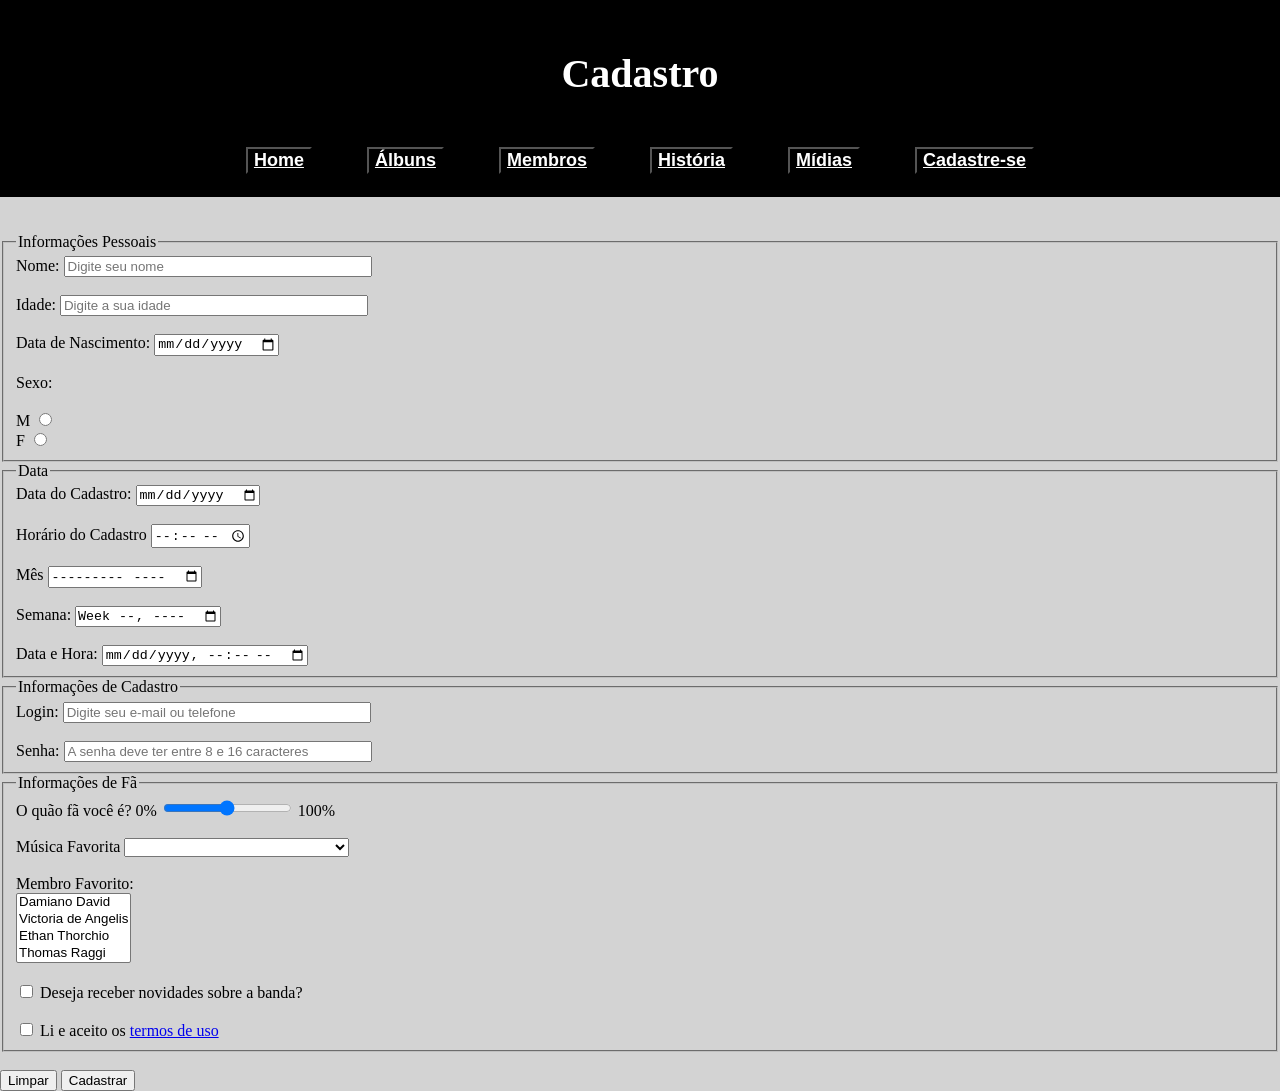
==== site/cadastro.html @ 3cb3226a "Add files via upload" ====
<!DOCTYPE html>
<html lang="en">
<head>
    <meta charset="UTF-8">
    <meta name="viewport" content="width=device-width, initial-scale=1.0">
    <title>Cadastro | Maneskin </title>
    <link rel="stylesheet" href="estilizacao.css">
    <link rel="icon" href="./Imagens/logo.png">
</head>
<body class="body">
    <header id="header">
        <br>
		<h1>Cadastro</h1>
		<br>
		<header align='center'>
			<div style='font-size: 20px; word-spacing: 50px' align='center'>
				<button> <a href='home.html' class="headerButtons"><b>Home</b></a> </button>
				<button> <a href='albuns.html' class="headerButtons"><b>Álbuns</b></a> </button>
				<button> <a href='membros.html' class="headerButtons"><b>Membros</b></a> </button>
				<button> <a href='historia.html' class="headerButtons"><b>História</b></a> </button>
				<button> <a href='midias.html' class="headerButtons"><b>Mídias</b></a> </button>
                <button> <a href='cadastro.html' class="headerButtons" ><b>Cadastre-se</b></a> </button>
                <br><br>
			</div>
		</header>
	</header>
    <br><br>
    <fieldset>
    <legend>Informações Pessoais</legend>
    <form>
        <label for="name">Nome:</label>
        <input type="text"; id="name"; name="name"; placeholder="Digite seu nome" required class="input">
        <br><br>
        <label for="age">Idade:</label>
        <input type="number"; id="age"; name="age"; placeholder="Digite a sua idade" min="0" max="122" class="input">
        <br><br>
        <label for="birth">Data de Nascimento: </label>
        <input type="date" id="birth" name="birth" required>
        <br><br>
        <label for="gender">Sexo:</label>
        <br><br>
        M <input type="radio" id="gender" name="gender" value="M" required> 
        <br>
        F <input type="radio" id="gender" name="gender" value="F" required> 
    </fieldset>
    <fieldset>
        <legend> Data </legend>
            <label for="date">Data do Cadastro:</label>
            <input type="date" id="date" name="date">
            <br><br>
            <label for="time">Horário do Cadastro</label>
            <input type="time" id="time" name="time">
            <br><br>
            <label for="month">Mês</label>
            <input type="month" id="month" name="month">
            <br><br>
            <label for="week">Semana:</label>
            <input type="week" id="week" name="week">
            <br><br>
            <label for="datespecific">Data e Hora: </label>
            <input type="datetime-local" id="datespecific" name="datespecific" required>
    </fieldset>
    <fieldset>
        <legend>Informações de Cadastro</legend>
        <label for="login">Login: </label>
        <input type="login" id="login" name="login" placeholder="Digite seu e-mail ou telefone" class="input">
        <br><br>
        <label for="pass">Senha:</label>
        <input type="password" id="pass" name="pass" placeholder="A senha deve ter entre 8 e 16 caracteres" minlength="8" maxlength="16" class="input">
    </fieldset>
    <fieldset>
        <legend>Informações de Fã</legend>
        <label for="fan">O quão fã você é? </label>
        0% <input type="range" id="fan" name="fan"> 100%
        <br><br>
        <label for="musica">Música Favorita</label>
        <select id="musica" name="musica">
            <option></option>
            <optgroup label="Chosen">
                <option>Beggin</option>
                <option> Chosen </option>
                <option> Let's Get it Started </option>
                <option>Recovery</option>
                <option>Somebody Told Me</option>
                <option>Vengo dalla Luna</option>
                <option>You Need Me, I Don't Need You</option>
            </optgroup>
            <optgroup label="Il ballo della vita">
                <option>New Song</option>
                <option>L'altra dimenzione</option>
                <option>Are you Ready?</option>
                <option>Torna a casa</option>
                <option>Close to The Top</option>
                <option>Fear for Nobody</option>
                <option>Morirò da re</option>
                <option>Sh*t blvd</option>
                <option>Niente da dire</option>
                <option>Immortale (feat. Vegas Jones)</option>
                <option>Lasciame stare</option>
                <option>Le parole lontane</option>
            </optgroup>
            <optgroup label="Teatro d'ira: Vol. I">
                <option>Coraline</option>
                <option>For Your Love</option>
                <option>Vent'Anni</option>
                <option>In nome del padre</option>
                <option>I wanna be your slave</option>
                <option>La paura del buio</option>
                <option>Zitti e Buoni</option>
                <option>Lividi sui gomiti</option>
            </optgroup>
            <optgroup label="Rush!">
                <option>Gasoline</option>
                <option>Supermodel</option>
                <option>Mammamia</option>
                <option>Baby Said</option>
                <option>The Loneliest</option>
                <option>Kool Kids</option>
                <option>La fine</option>
                <option>Feel</option>
                <option>Gossip (feat. Tom Morello)</option>
                <option>Bla Bla Bla</option>
                <option>Timezone</option>
                <option>Il dono della vita</option>
                <option>Don't Wanna Sleep</option>
                <option>Mark Chapman</option>
                <option>If Not for You</option>
                <option>Read Your Diary</option>
                <option>Own my Mind</option>
            </optgroup>
            <optgroup label="Rush! (Are U Coming?)">
                <option>Honey (Are u Coming?)</option>
                <option>Valentine</option>
                <option>Off My Face</option>
                <option>The Driver</option>
                <option>Trasteverse</option>
            </optgroup>
            </select>
            <br><br>
            <label for="membro">Membro Favorito: </label><br>
            <select id="membro" name="membro" size="4">
                <option>Damiano David</option>
                <option>Victoria de Angelis</option>
                <option>Ethan Thorchio </option>
                <option>Thomas Raggi </option>
            </select>
        <br><br>
        <input type="checkbox" id="news" name="news" value="news">
        <label for="news">Deseja receber novidades sobre a banda?</label>
        <br><br>
        <input type="checkbox" id="termos" name="termos" value="termos">
        <label for="termos">Li e aceito os <a href="termosdeuso.html" target="_blank">termos de uso</a></label>
        </fieldset>
    <br>
        <input type="reset" id="reset" name="reset" value="Limpar">
        <input type="submit" id="submit" name="submit" value="Cadastrar"> 
    </form>
</body>
</html>
---- site/estilizacao.css ----
button{
		background-color: black;
	}
    p{
		font-size: 20px;
	}
	#returnNav {
		word-spacing: 40px;
		background-color: black;
	}
	#returnPage {
		color: white
	}
	#returnHome {
		color: white
	}
	button{
		background-color: black;
	}
	header{
		background-color: black;
		color: white;
        word-spacing: 50px;
        font-size: 20px;
	}
    body{
		background-color: lightgray; }
    nav{
            background-color: black;
             word-spacing: 15px
        }
    .membros {
        background-color: lightgray;
		margin: 20px;
    }
	.membersNav {
		color: white
	}
	.headerButtons {
		color: white;
		font-size: 18px;
	}
	.albuns {
		font-size: 28px;
	}
	.body {
		width: 100%;
		height: 100%;
		margin: 0;
		padding: 0;
	}
	object{
		position:absolute;
		top: 0;
		left: 0;
		right: 0;
		bottom: 0;
	}
	#centralizaTD{
		text-align: center;
	}
	h1 {
		text-align: center;
	}
	.input{
		width: 300px;
	}
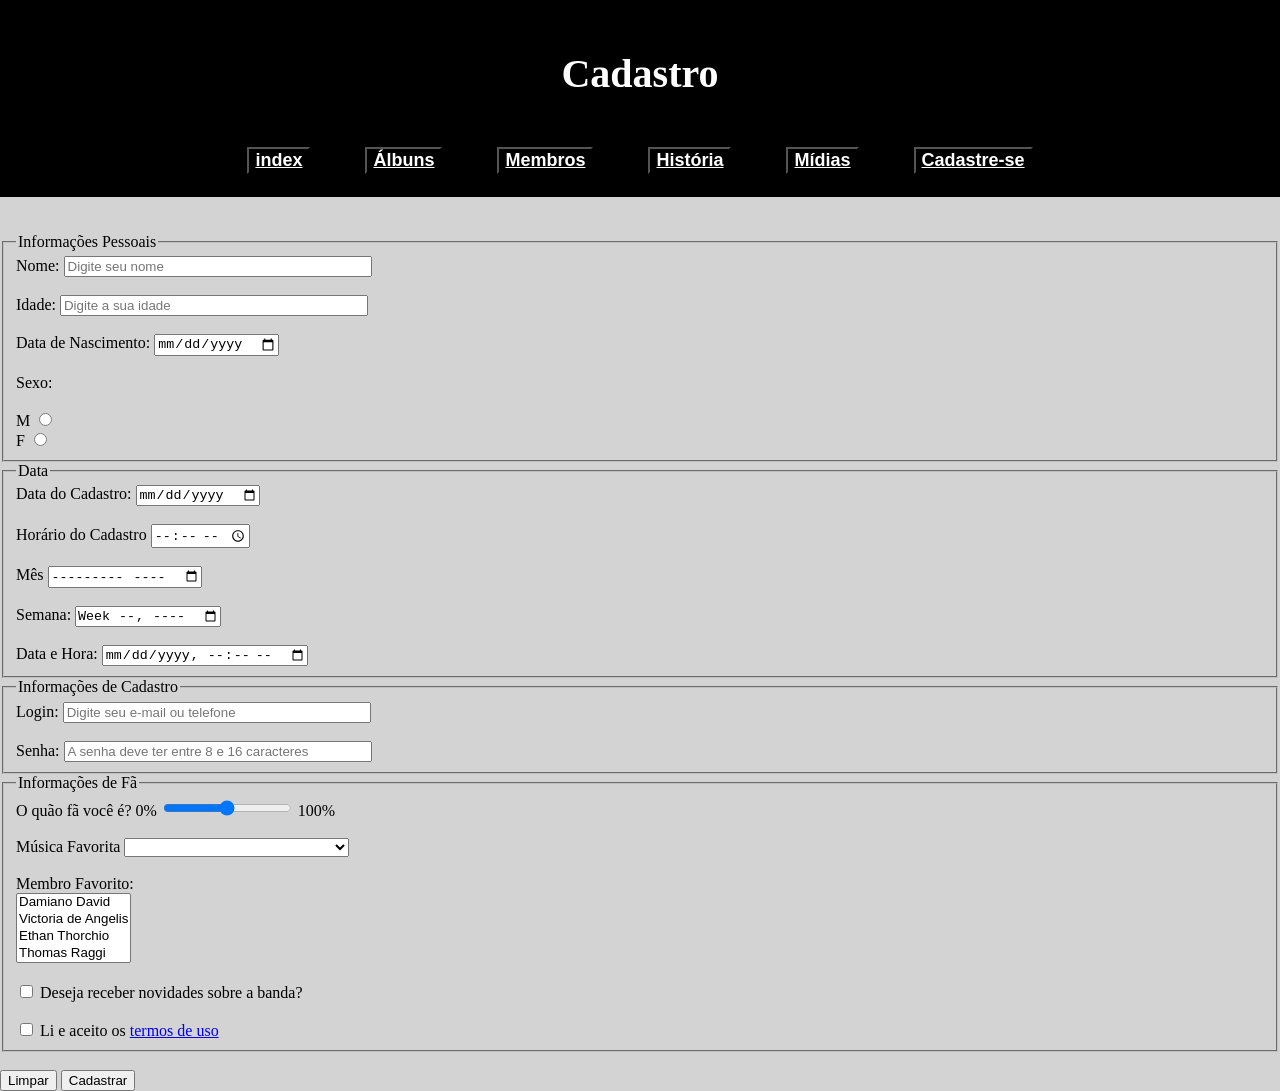
==== commit d49359cc: "Update cadastro.html" ====
--- a/site/cadastro.html
+++ b/site/cadastro.html
@@ -14,7 +14,7 @@
 		<br>
 		<header align='center'>
 			<div style='font-size: 20px; word-spacing: 50px' align='center'>
-				<button> <a href='home.html' class="headerButtons"><b>Home</b></a> </button>
+				<button> <a href='index.html' class="headerButtons"><b>index</b></a> </button>
 				<button> <a href='albuns.html' class="headerButtons"><b>Álbuns</b></a> </button>
 				<button> <a href='membros.html' class="headerButtons"><b>Membros</b></a> </button>
 				<button> <a href='historia.html' class="headerButtons"><b>História</b></a> </button>
@@ -156,4 +156,4 @@
         <input type="submit" id="submit" name="submit" value="Cadastrar"> 
     </form>
 </body>
-</html>+</html>
